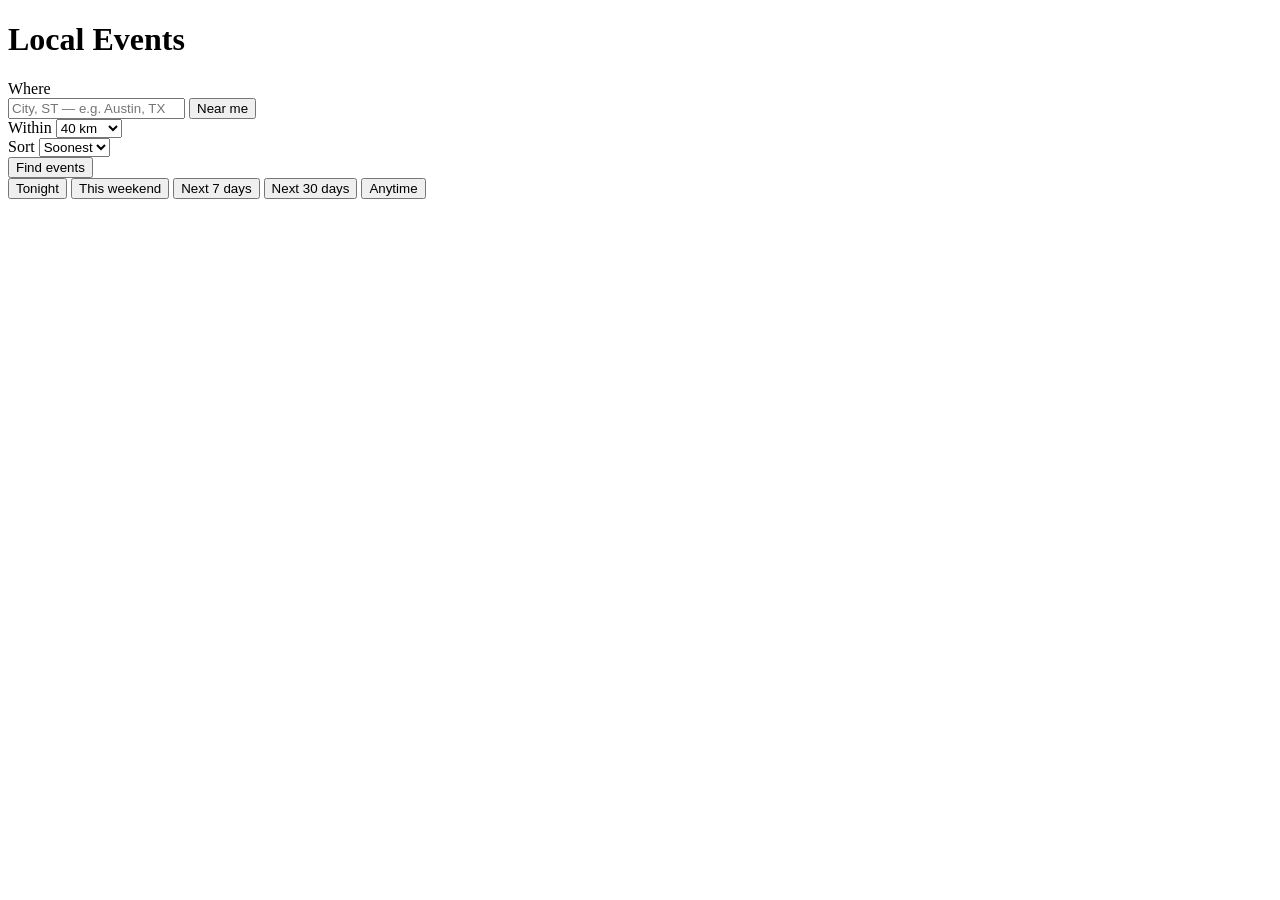
==== web/index.html @ a03376f4 "Add a simple UI for nearby events." ====
<!doctype html>
<html lang="en">
<head>
<meta charset="utf-8" />
<meta name="viewport" content="width=device-width, initial-scale=1" />
<title>Local Events</title>
<link rel="stylesheet" href="/static/styles.css" />
</head>
<body>
<header class="topbar">
  <h1>Local Events</h1>
  <form id="search-form" class="controls" autocomplete="off">
    <div class="field location-field">
      <label for="location">Where</label>
      <div class="location-row">
        <input id="location" name="location" type="text" placeholder="City, ST — e.g. Austin, TX" required />
        <button type="button" id="geo-btn" class="ghost" title="Use my current location">Near me</button>
      </div>
    </div>
    <div class="field">
      <label for="radius">Within</label>
      <select id="radius" name="radius">
        <option value="10">10 km</option>
        <option value="25">25 km</option>
        <option value="40" selected>40 km</option>
        <option value="80">80 km</option>
        <option value="160">160 km</option>
      </select>
    </div>
    <div class="field">
      <label for="sort">Sort</label>
      <select id="sort" name="sort">
        <option value="date" selected>Soonest</option>
        <option value="distance">Closest</option>
      </select>
    </div>
    <button type="submit" class="primary">Find events</button>
  </form>
  <nav class="windows" id="windows" aria-label="Date range">
    <button data-window="today">Tonight</button>
    <button data-window="weekend">This weekend</button>
    <button data-window="week">Next 7 days</button>
    <button data-window="month" class="active">Next 30 days</button>
    <button data-window="all">Anytime</button>
  </nav>
</header>

<main>
  <div id="status" class="status" role="status" aria-live="polite"></div>
  <div id="facets" class="facets" hidden></div>
  <section id="results" class="results"></section>
</main>

<script src="/static/app.js"></script>
</body>
</html>
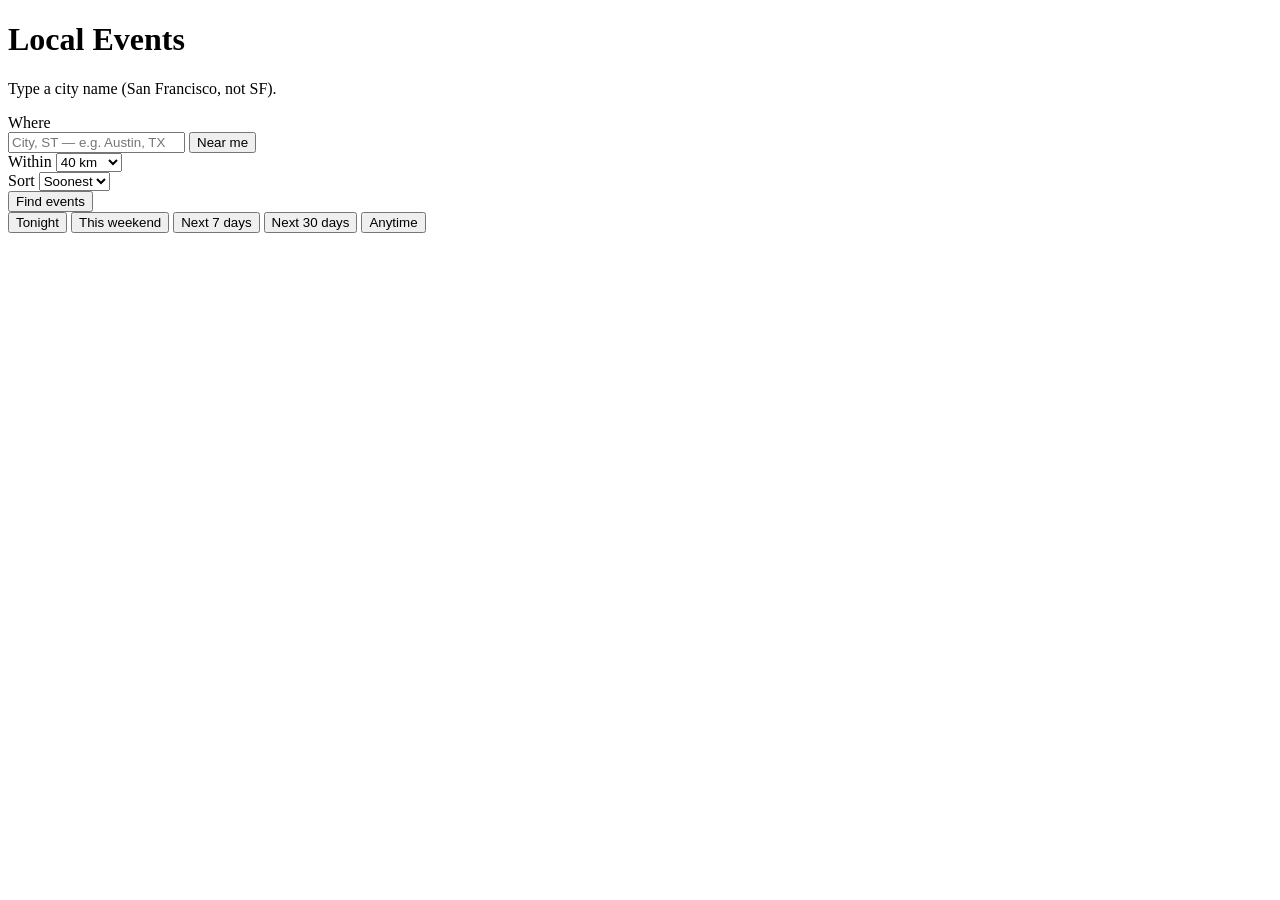
==== commit 7a14ae7a: "Ask when several cities match instead of picking the busiest. JamBase prefix-matches short queries; " ====
--- a/web/index.html
+++ b/web/index.html
@@ -9,6 +9,7 @@
 <body>
 <header class="topbar">
   <h1>Local Events</h1>
+  <p class="hint">Type a city name (San Francisco, not SF).</p>
   <form id="search-form" class="controls" autocomplete="off">
     <div class="field location-field">
       <label for="location">Where</label>
@@ -36,6 +37,7 @@
     </div>
     <button type="submit" class="primary">Find events</button>
   </form>
+  <div id="candidates" class="candidates" hidden></div>
   <nav class="windows" id="windows" aria-label="Date range">
     <button data-window="today">Tonight</button>
     <button data-window="weekend">This weekend</button>
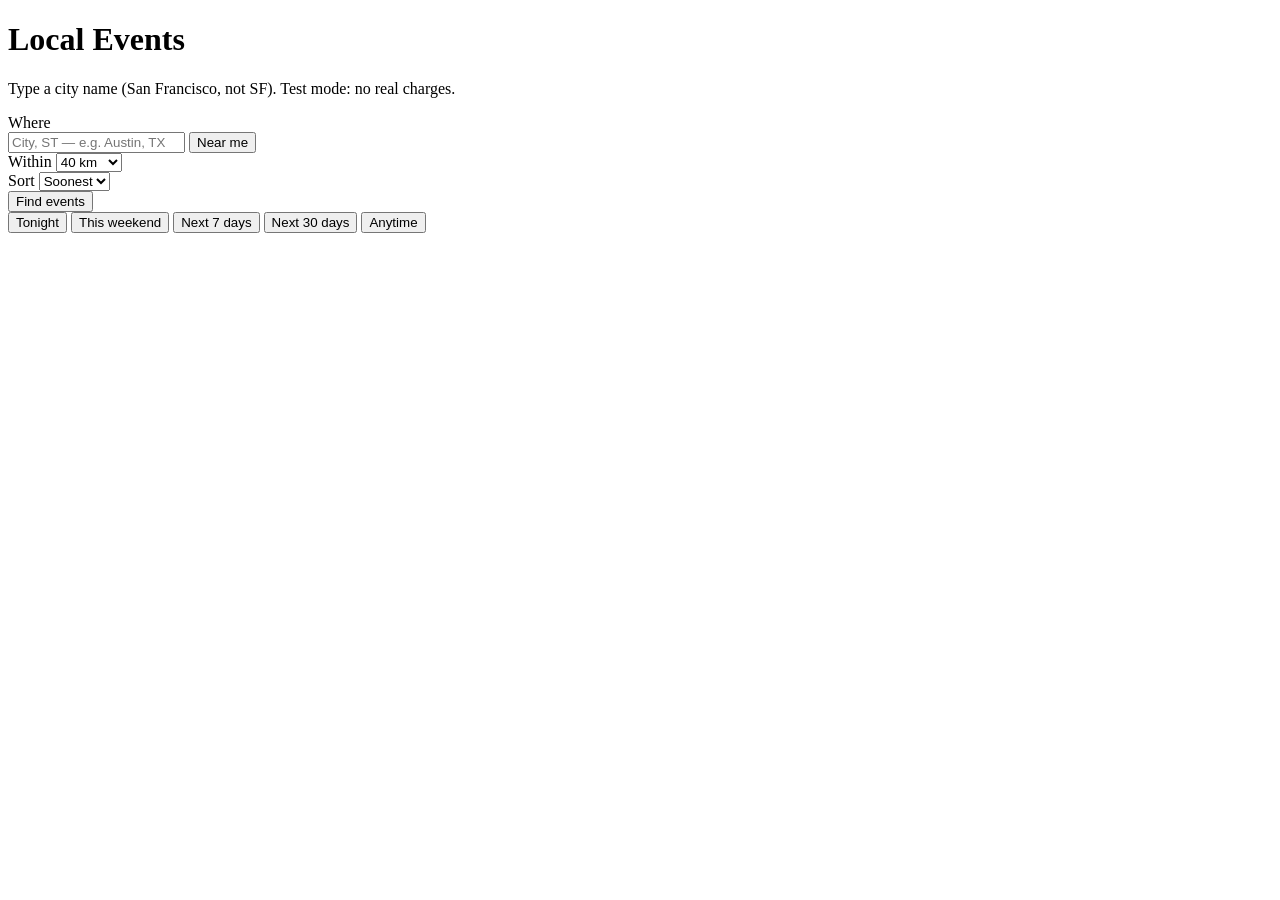
==== commit 32ff1d13: "Add a test-mode reserve form and document the Checkout webhook flow. Every reservation surface says " ====
--- a/web/index.html
+++ b/web/index.html
@@ -9,7 +9,7 @@
 <body>
 <header class="topbar">
   <h1>Local Events</h1>
-  <p class="hint">Type a city name (San Francisco, not SF).</p>
+  <p class="hint">Type a city name (San Francisco, not SF). Test mode: no real charges.</p>
   <form id="search-form" class="controls" autocomplete="off">
     <div class="field location-field">
       <label for="location">Where</label>
